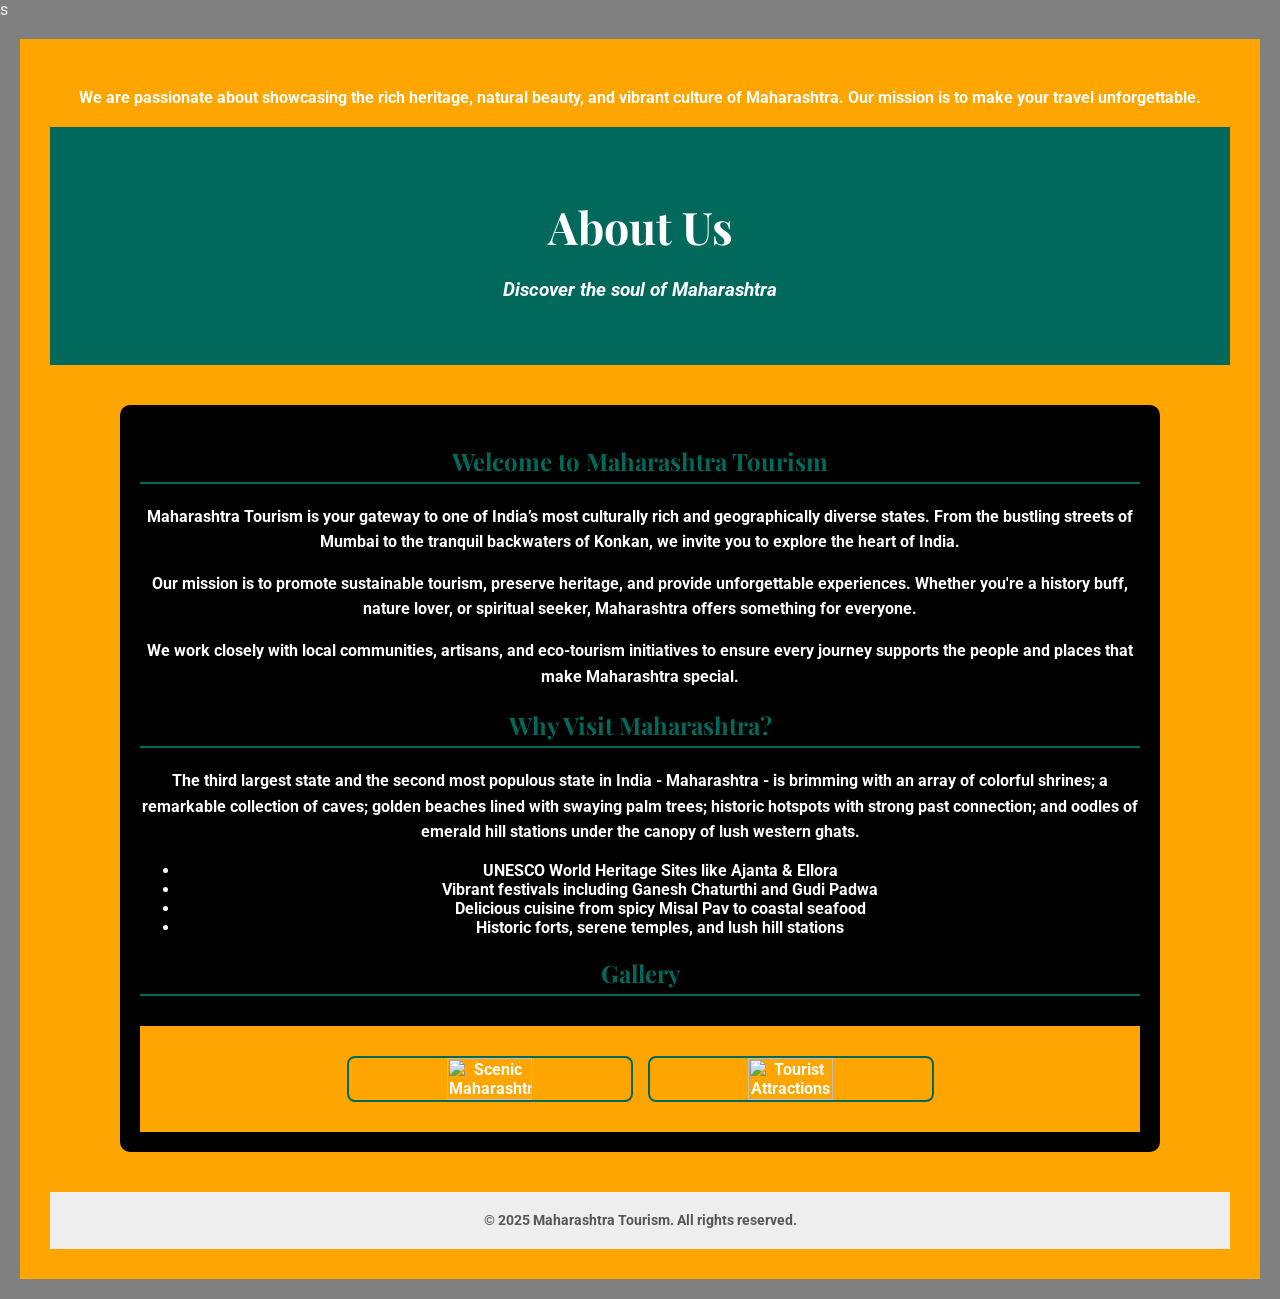
==== about.html @ 6e16ccbb "Upload Maharashtra tourism website files" ====
s<html>
<head>
  
  <title>About Us | Maharashtra Tourism</title>
  <link rel="stylesheet" href="style.css" />
</head>
<body>
  
<div id="d1">
  
<!DOCTYPE html>
<html lang="en">
<head>
  
  <title>About Us – Maharashtra Tourism</title>
<p>We are passionate about showcasing the rich heritage, natural beauty, and vibrant culture of Maharashtra. Our mission is to make your travel unforgettable.</p>
  <link href="https://fonts.googleapis.com/css2?family=Playfair+Display&family=Roboto&display=swap" rel="stylesheet">
  <style>
    body {
      margin: 0;
      font-family: 'Roboto', sans-serif;
      background-color: grey;
      color: aliceblue;
    }

    header {
      background-color: #00695c;
      color: white;
      padding: 40px 20px;
      text-align: center;
    }

    header h1 {
      font-family: 'Playfair Display', serif;
      font-size: 2.8em;
      margin-bottom: 10px;
    }

    header p {
      font-size: 1.2em;
      font-style: italic;
    }

    section {
      max-width: 1000px;
      margin: 40px ;
      padding: 20px;
      background-color:black;
      border-radius: 10px;
       }

    h2 {
      color: #00695c;
      font-family: 'Playfair Display', serif;
      border-bottom: 2px solid #00695c;
      padding-bottom: 5px;
      margin-bottom: 20px;
    }

    p {
      line-height: 1.6;
      font-size: 1em;
    }

    .gallery {
      display: flex;
      flex-wrap: wrap;
      gap: 15px;
      justify-content: center;
      margin-top: 30px;
    }

    .gallery img {
      width: 30%;
      border-radius: 8px;
      border: 2px solid #00695c;
      transition: transform 0.3s ease;
    }

    .gallery img:hover {
      transform: scale(1.05);
    }

    footer {
      text-align: center;
      padding: 20px;
      background-color: #eee;
      font-size: 0.9em;
      color: #555;
    }

    @media (max-width: 768px) {
      .gallery img {
        width: 100%;
      }
    }
  </style>
</head>
<body>

<header>
  <h1>About Us</h1>
  <p>Discover the soul of Maharashtra</p>
</header>

<center>
<section>
  <h2>Welcome to Maharashtra Tourism</h2>
  <p>Maharashtra Tourism is your gateway to one of India’s most culturally rich and geographically diverse states. From the bustling streets of Mumbai to the tranquil backwaters of Konkan, we invite you to explore the heart of India.</p>

  <p>Our mission is to promote sustainable tourism, preserve heritage, and provide unforgettable experiences. Whether you're a history buff, nature lover, or spiritual seeker, Maharashtra offers something for everyone.</p>

  <p>We work closely with local communities, artisans, and eco-tourism initiatives to ensure every journey supports the people and places that make Maharashtra special.</p>

  <h2>Why Visit Maharashtra?</h2>
<p >The third largest state and the second most populous state in India - Maharashtra - is brimming with an array of colorful shrines; a remarkable collection of caves; golden beaches lined with swaying palm trees; historic hotspots with strong past connection; and oodles of emerald hill stations under the canopy of lush western ghats.</p>


  <ul>
    <li> UNESCO World Heritage Sites like Ajanta & Ellora</li>
    <li> Vibrant festivals including Ganesh Chaturthi and Gudi Padwa</li>
    <li> Delicious cuisine from spicy Misal Pav to coastal seafood</li>
    <li> Historic forts, serene temples, and lush hill stations</li>
  </ul>

  <h2>Gallery</h2>
  <div class="gallery">
    <img src="https://www.travelandtourworld.com/wp-content/uploads/2022/10/Maharashtra-1.jpg" alt="Scenic Maharashtra">
    <img src="https://www.clubmahindra.com/blog/media/section_images/shuttersto-2b0161eaf6ec9f1.jpg" alt="Tourist Attractions">
 
  </div>
</section>
</center>


<footer>
  &copy; 2025 Maharashtra Tourism. All rights reserved.
</footer>

</body>
</html>



</div>
</body>
</html>
---- style.css ----
div {
  background:orange;
  padding: 30px;
  text-align: center;
}
#d1 {
  color: white;
  margin: 20px;
  font-weight: bold;
}
#d2
{
  background:orange;
  text-decoration: underline;

}
.card
{
	background:white;
  	text-decoration: underline;

}
#d3
{
     background:white;


}
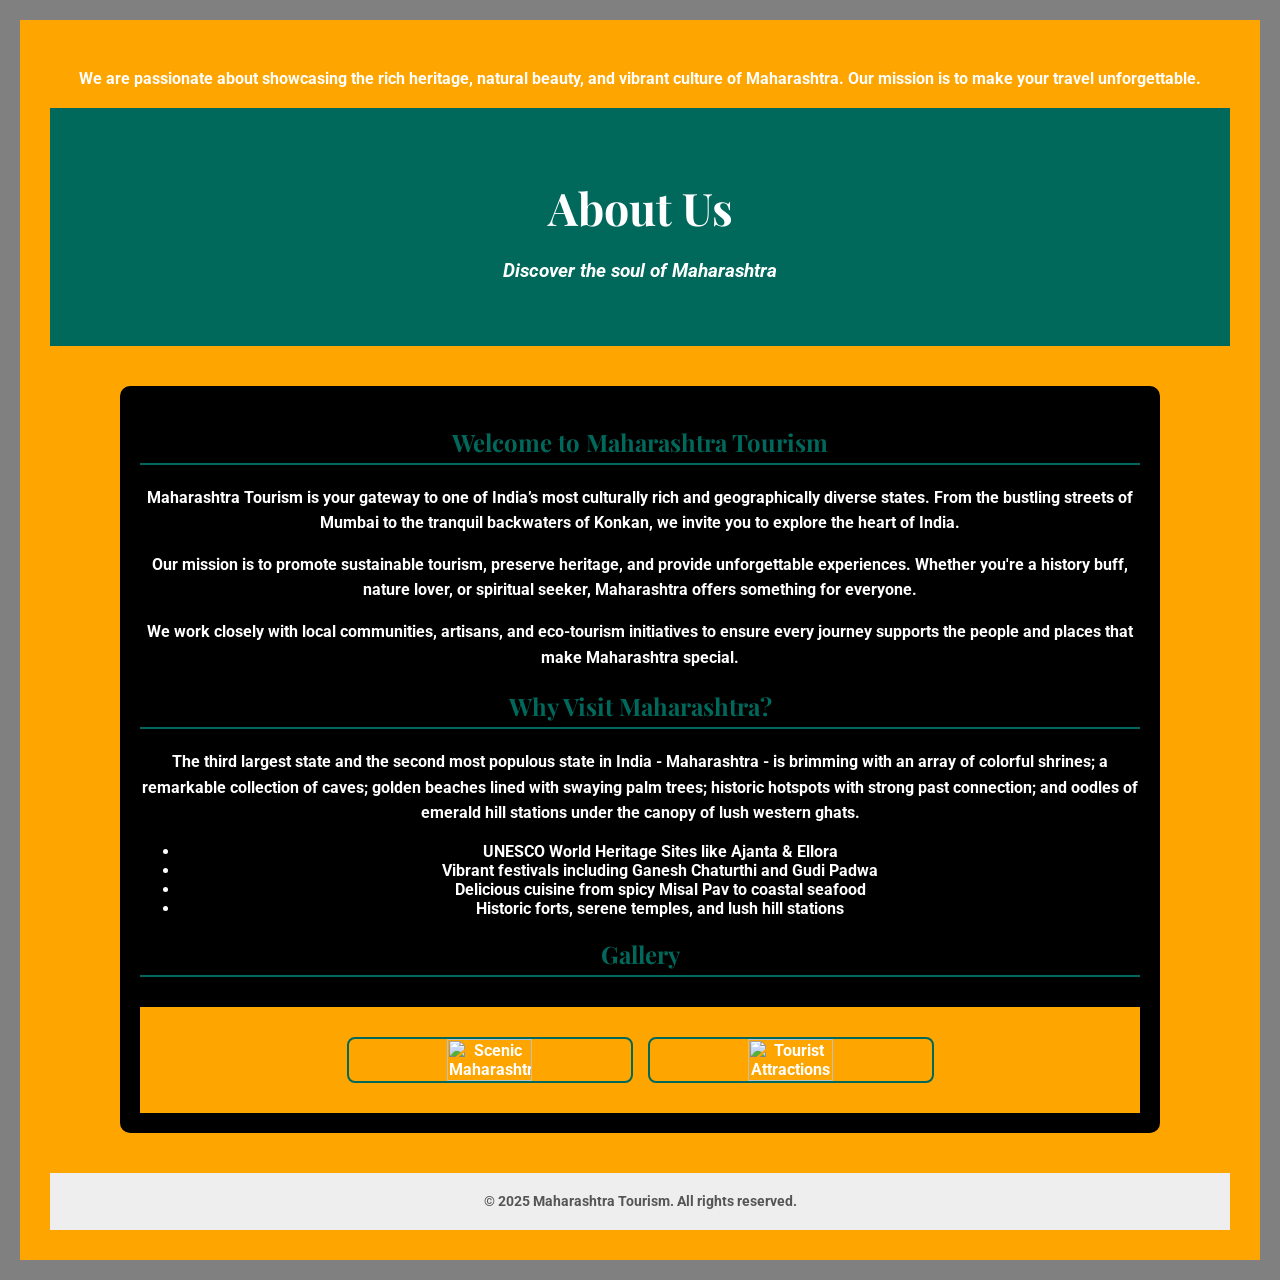
==== commit dedad6f2: "Update about.html" ====
--- a/about.html
+++ b/about.html
@@ -1,4 +1,4 @@
-s<html>
+<html>
 <head>
   
   <title>About Us | Maharashtra Tourism</title>
@@ -144,4 +144,4 @@
 
 </div>
 </body>
-</html>+</html>
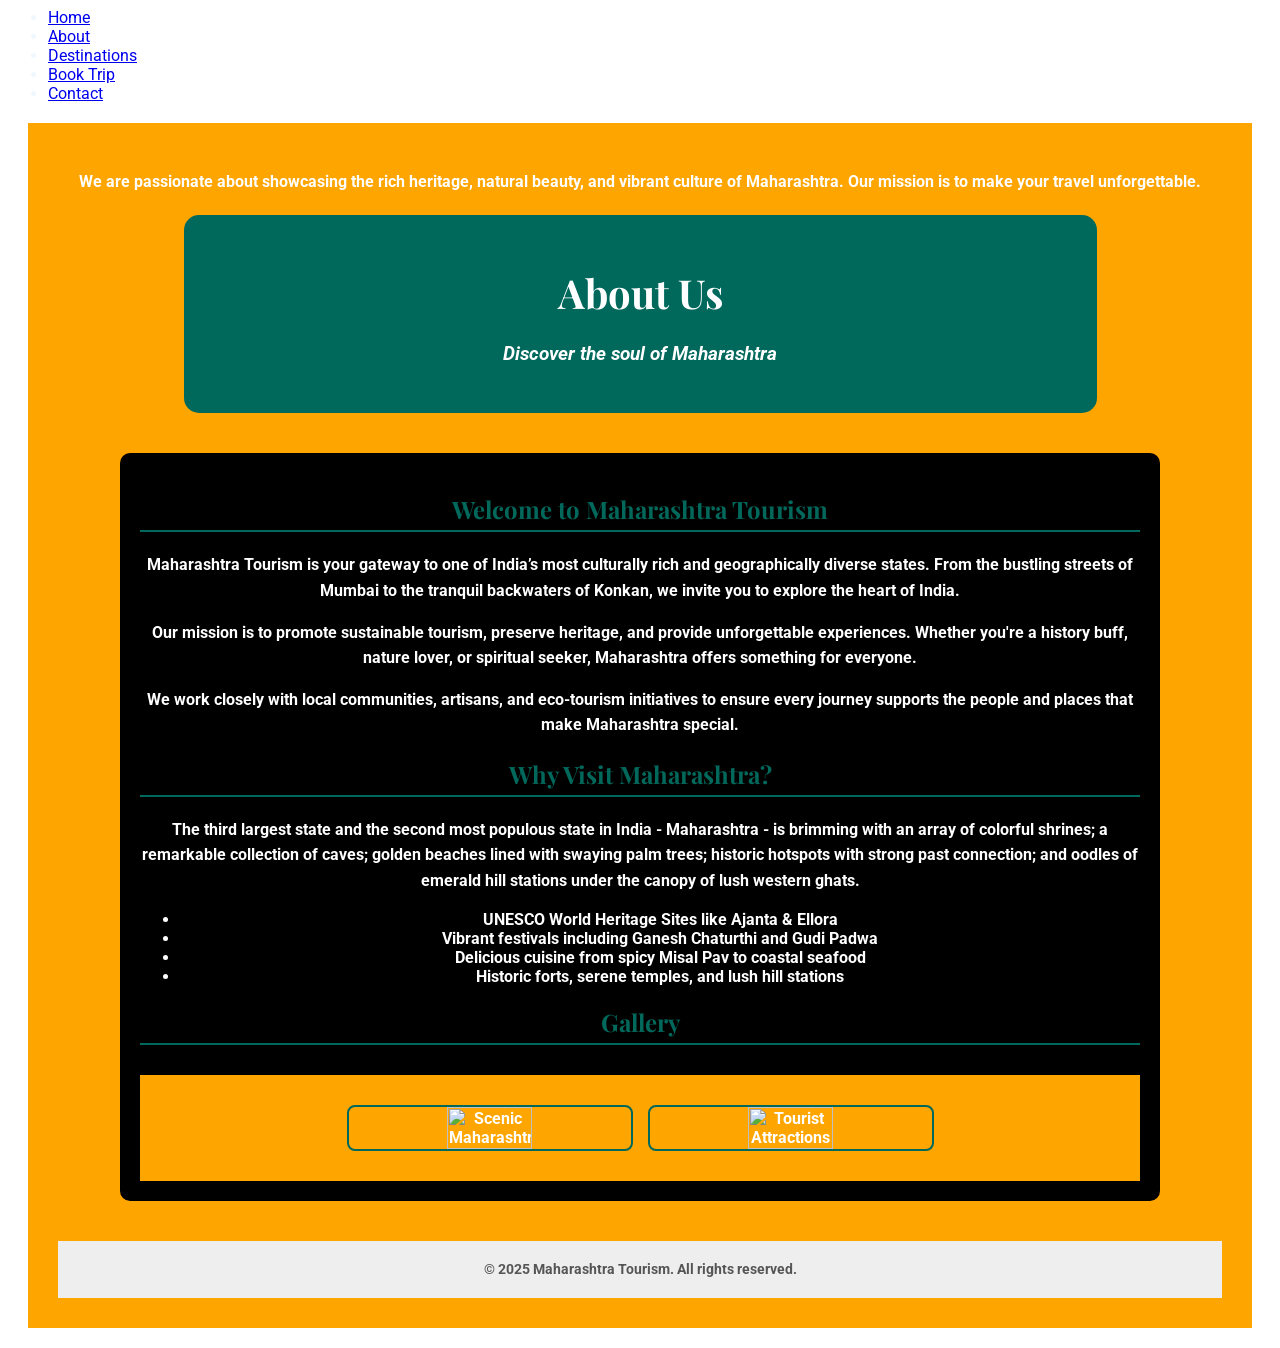
==== commit 6b5ec734: "Enhance About Us page with navigation and styles Added a navigation bar and improved styling for the" ====
--- a/about.html
+++ b/about.html
@@ -5,35 +5,45 @@
   <link rel="stylesheet" href="style.css" />
 </head>
 <body>
+
+<nav class="navbar">
+  <ul class="nav-menu">
+    <li><a href="index.html">Home</a></li>
+    <li><a href="about.html">About</a></li>
+    <li><a href="destinations.html">Destinations</a></li>
+    <li><a href="book my trip.html">Book Trip</a></li>
+    <li><a href="contact.html">Contact</a></li>
+  </ul>
+</nav>
+
+
   
 <div id="d1">
   
-<!DOCTYPE html>
-<html lang="en">
-<head>
-  
-  <title>About Us – Maharashtra Tourism</title>
 <p>We are passionate about showcasing the rich heritage, natural beauty, and vibrant culture of Maharashtra. Our mission is to make your travel unforgettable.</p>
   <link href="https://fonts.googleapis.com/css2?family=Playfair+Display&family=Roboto&display=swap" rel="stylesheet">
   <style>
     body {
-      margin: 0;
+      margin: 8px;
       font-family: 'Roboto', sans-serif;
-      background-color: grey;
+      background-color: white;
       color: aliceblue;
     }
 
     header {
-      background-color: #00695c;
-      color: white;
-      padding: 40px 20px;
-      text-align: center;
-    }
+  background-color: #00695c;
+  color: white;
+  padding: 25px 20px;
+  text-align: center;
+  width: 75%;
+  margin: 20px auto;
+  border-radius: 15px;
+}
 
     header h1 {
       font-family: 'Playfair Display', serif;
-      font-size: 2.8em;
-      margin-bottom: 10px;
+      font-size: 2.5em;
+      margin-bottom: 6px;
     }
 
     header p {
@@ -137,9 +147,6 @@
   &copy; 2025 Maharashtra Tourism. All rights reserved.
 </footer>
 
-</body>
-</html>
-
 
 
 </div>
